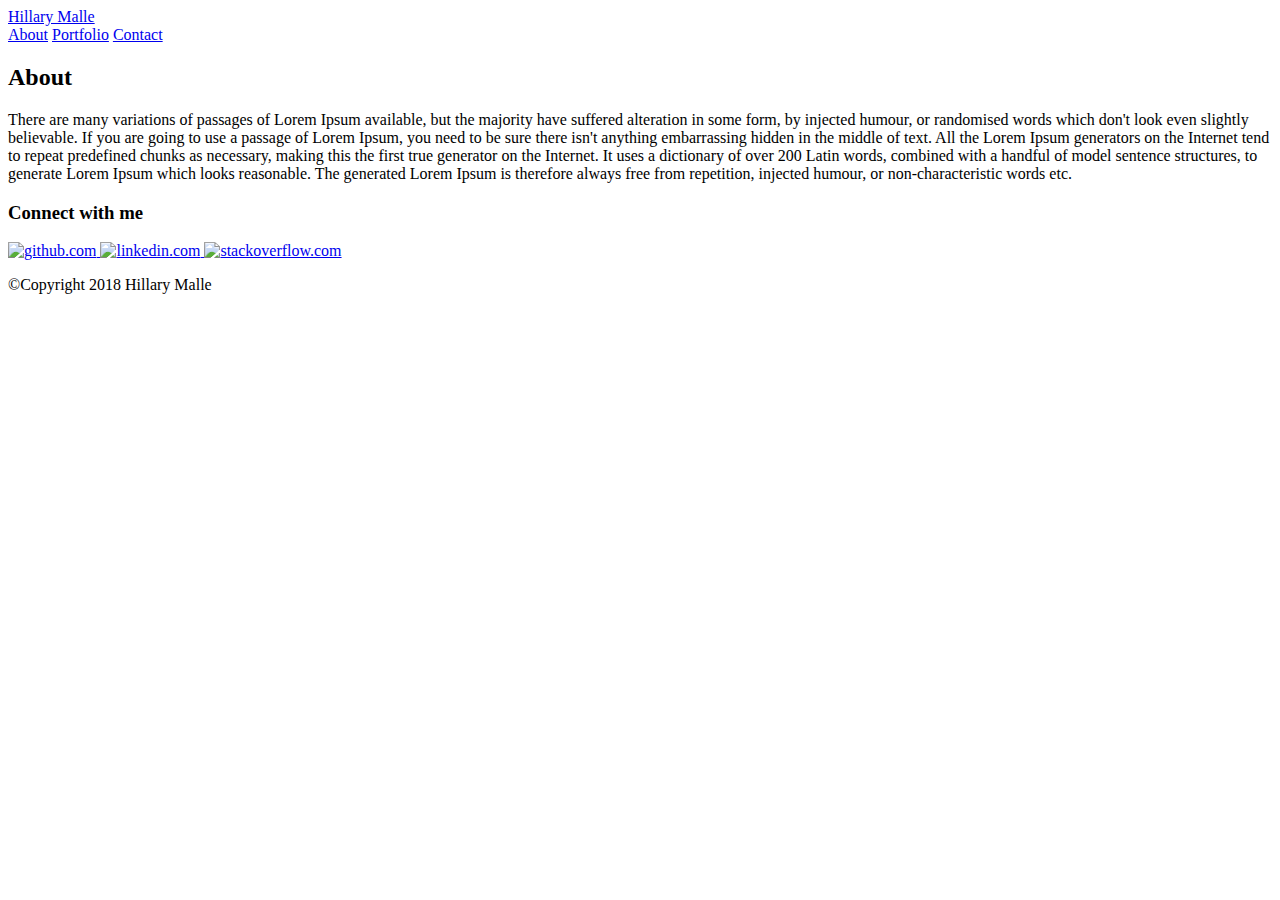
==== about.html @ 2879b67a "Cloned the files from Basic Portfolio" ====
<!doctype html>
<html lang="en-US">
<head>
  <meta charset="UTF-8">
  <title>Hillary Malle Portfolio</title>
  <link rel="stylesheet" type="text/css" href="assets/css/reset.css">
  <link rel="stylesheet" type="text/css" href="assets/css/style.css">
</head>
  <!--header-->
  <header>
    <div class="navigator">
      <a href="index.html" class="logo">Hillary Malle</a>
      <nav>
        <a href="about.html">About</a>
        <a href="portfolio.html">Portfolio</a>
        <a href="contact.html">Contact</a>
      </nav>
    </div>
  </header>
  <!--end of header-->

  <!--content-->
  <div class="content clearfix">
    <!--section with main stuff in it-->
    <section>
      <h2>About</h2>
      <div class="section2">
        <p class="passage">There are many variations of passages of Lorem Ipsum available, but 
          the majority have suffered alteration in some form, by injected 
          humour, or randomised words which don't look even slightly believable. 
          If you are going to use a passage of Lorem Ipsum, you need to be sure 
          there isn't anything embarrassing hidden in the middle of text. All 
          the Lorem Ipsum generators on the Internet tend to repeat predefined 
          chunks as necessary, making this the first true generator on the 
          Internet. It uses a dictionary of over 200 Latin words, combined with 
          a handful of model sentence structures, to generate Lorem Ipsum which 
          looks reasonable. The generated Lorem Ipsum is therefore always free 
          from repetition, injected humour, or non-characteristic words etc.</p>
      </div>
    </section>
    <!--end of section-->

    <!--aside with contact links and stuff-->
    <aside>
      <h3>Connect with me</h3>
      <div class="myLinks">
        <a href="https://www.github.com/hmalle">
          <img class="logo" src="assets/images/githubLogo.png" alt="github.com">
        </a>
        <a href="https://www.linkedin.com/in/hillary-malle-824793121/">
          <img class="logo" src="assets/images/linkedinLogo.png" alt="linkedin.com">
        </a>
        <a href="https://stackoverflow.com/users/9091454/hmalle">
          <img class="logo" src="assets/images/stackoverflowLogo.png" alt="stackoverflow.com">
        </a>
      </div>
    </aside> 
    <!--end of aside-->

  </div> 
  <!--end of container-->

  <footer>
    <p> &copy;Copyright 2018 Hillary Malle</p>  
  </footer>
</body>
</html>
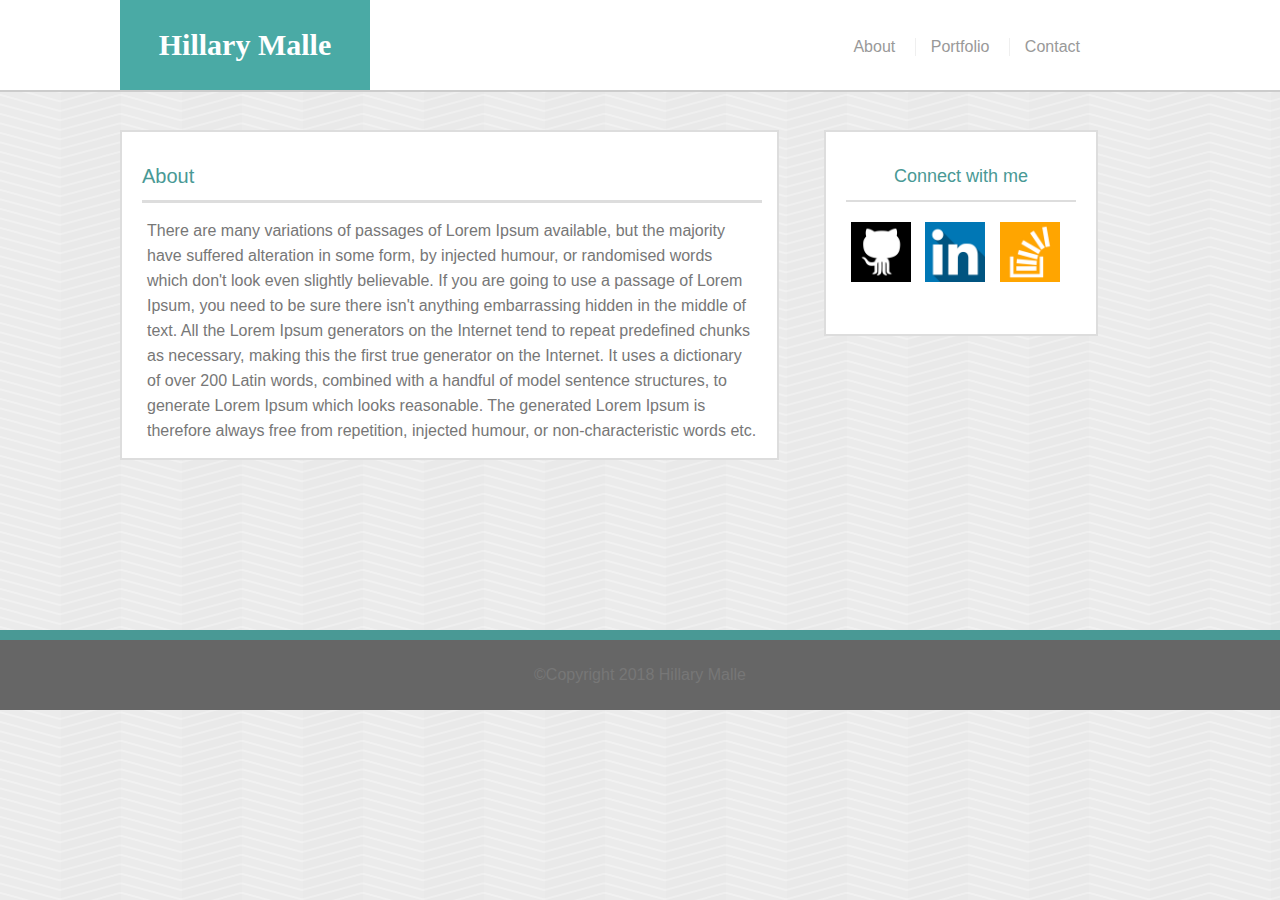
==== commit bea181dc: "initial progress with the css file" ====
--- a/about.html
+++ b/about.html
@@ -9,7 +9,7 @@
   <!--header-->
   <header>
     <div class="navigator">
-      <a href="index.html" class="logo">Hillary Malle</a>
+      <a href="index.html" class="nameLogo">Hillary Malle</a>
       <nav>
         <a href="about.html">About</a>
         <a href="portfolio.html">Portfolio</a>
@@ -22,9 +22,9 @@
   <!--content-->
   <div class="content clearfix">
     <!--section with main stuff in it-->
-    <section>
+    <section class="mainbar">
       <h2>About</h2>
-      <div class="section2">
+      <div class="mainSection">
         <p class="passage">There are many variations of passages of Lorem Ipsum available, but 
           the majority have suffered alteration in some form, by injected 
           humour, or randomised words which don't look even slightly believable. 
@@ -38,10 +38,10 @@
           from repetition, injected humour, or non-characteristic words etc.</p>
       </div>
     </section>
-    <!--end of section-->
+  <!--end of section-->
 
-    <!--aside with contact links and stuff-->
-    <aside>
+  <!--aside with contact links and stuff-->
+  <aside class="sidebar">
       <h3>Connect with me</h3>
       <div class="myLinks">
         <a href="https://www.github.com/hmalle">
--- a/assets/css/style.css
+++ b/assets/css/style.css
@@ -0,0 +1,317 @@
+
+body
+{
+  line-height: 34px;
+  font-family: Arial, Helvetica Neue, Helvetica, Sans-serif;
+  color: #777777;
+  background-image: url('../images/backgroundZebra.png');
+  background-repeat: repeat-x repeat-y;
+}
+
+header
+{
+  overflow: auto;
+  position: fixed;
+  z-index: 99;
+  width: 100%;
+  margin: 0 0 30px 0px;
+  overflow: auto;
+  background: #fff;
+  border-bottom: 2px solid #cccccc;
+}
+
+.nameLogo
+{
+  background: #4aaaa5;
+  color: #ffffff;
+  float: left;
+  font-family: Georgia, Times, "Times New Roman", serif;
+  font-size: 30px;
+  font-weight: 700;
+  line-height: 90px;
+  text-align: center;
+  text-decoration: none;
+  width: 250px;
+}
+
+.content
+{
+  margin: auto;
+  min-width: 960px;
+  min-height: 400px;
+  margin-bottom: 100px;
+  margin-left: 120px;
+  padding-top: 130px;
+}
+
+footer
+{
+  background-color: #666666;
+  width: 100%;
+  text-align: center;
+  line-height: 70px;
+  border-top: 10px solid #499995;
+}
+
+.navigator
+{
+  margin-left: 120px;
+  width: 960px;
+  /*clear: both; *//*removed this and no change happened*/
+}
+
+nav
+{
+  float:right;
+  margin-top : 30px;
+}
+
+nav a
+{
+  border-left: 1px solid #efefef;
+  color: #999999;
+  display:inline-block;
+  line-height: 18px;
+  margin-left: 15px;
+  padding-left: 15px;
+  text-decoration: none;
+}
+
+nav a:first-child
+{
+  border-left: 0 none;
+}
+
+li
+{
+  display: inline;
+  float: right;
+  font-size:18px;
+  margin-left : 10px;
+  padding: 0px 5px 10px 0px;
+}
+
+h1
+{
+  background-color: #499995;
+  color: #ffffff;
+  font-family: Georgia, Times, Times New Roman, Serif;
+  font-size:40px;
+}
+
+h2
+{
+  border-bottom: 3px solid #ddd;
+  color: #499995;
+  font-size: 20px;
+  line-height: 48px;
+  margin: 20px 10px 0px 20px;
+}
+
+h3
+{
+  border-bottom: 2px solid #ddd;
+  color: #499995;
+  font-size: 18px;
+  line-height: 48px;
+  margin: 20px 20px 0px 20px;
+  text-align:center;
+}
+
+.clearfix::after
+{
+  clear: both;
+  content: "";
+  display: block;
+}
+
+.mainbar
+{
+  background-color: #ffffff;
+  border: 2px solid #dddddd;
+  float: left;
+  margin-right: 45px;
+  padding-right: 5px;
+  width: 650px;
+}
+
+.sidebar
+{
+  background-color: #ffffff;
+  border: 2px solid #dddddd; 
+  float: left;
+  width: 270px;
+}
+
+.mainSection
+{
+  margin: 15px;
+}
+
+a 
+{
+  text-decoration: none;
+}
+
+.project
+{
+  float: left;
+  margin: 20px 10px 25px;
+  overflow: auto;
+  position: relative;
+  width: 260px;
+}
+
+.project img
+{
+  border-left: 20px;
+  border-right: 20px;
+  opacity: 0.8;
+  width: 100%;
+}
+
+.project p
+{
+  /*margin-bottom: 5px;*/
+  background-color: #499995;
+  border-bottom: 0;
+  bottom: 20px;
+  color: #ffffff;
+  padding: 15px;
+  position: absolute;
+  text-align: center;
+  text-decoration: none;
+  width: 100%;
+}
+
+.myImage
+{
+  float: left;
+  height: 200px;
+  padding: 5px 10px 20px 10px;
+  width: 200px;
+}
+
+.myLinks
+{
+  border-bottom: 20px;
+  margin: 20px 20px 20px 20px;
+}
+
+img.logo
+{
+  height: 60px;
+  margin: 0px 5px 20px 5px;
+  width: 60px;
+}
+
+input[type=submit]
+{
+  background-color:#499995;
+  display:inline-block;
+  font-size:20px;
+  padding: 10px 20px;
+}
+
+.passage
+{
+  line-height: 25px;
+  padding-left: 10px;
+}
+
+textarea
+{
+  height: 200px;
+  width: 100%;
+}
+
+input[type="text"],
+input[type="email"]
+{
+  font-size: 15px;
+  height: 30px;
+  width: 100%;
+}
+
+/*media queries for making the site responsive*/
+@media screen and (max-width: 980px)
+{
+  .navigator
+  {
+    max-width: 720px;
+  }
+  .content
+  {
+    margin: auto;
+    min-width: 750px;
+    min-height: 400px;
+    margin-bottom: 100px;
+    margin-left: 120px;
+    padding-top: 130px;
+  }
+  
+  .mainbar
+  {
+    max-width: 400px;
+  }
+
+  .mainSection .project
+  {
+    margin-left: 50px;
+  }
+}
+
+@media screen and (max-width: 768px)
+{
+  .navigator
+  {
+    width: 600px;
+    margin-left: 80px;
+  }
+  
+  .content
+  {
+    margin: auto;
+    min-width: 600px;
+    min-height: 400px;
+    margin-bottom: 100px;
+    margin-left: 80px;
+    padding-top: 130px;
+  }
+  
+  .mainbar
+  {
+    min-width: 600px;
+  }
+  .sidebar
+  {
+    width: 600px;
+  }
+}
+
+@media screen and (max-width: 640px)
+{
+  .navigator
+  {
+    width: 500px;
+  }
+  .content
+  {
+    margin: auto;
+    width: 500px;
+    min-height: 400px;
+    margin-bottom: 100px;
+    margin-left: 60px;
+    padding-top: 130px;
+  }
+  
+  .mainbar
+  {
+    max-width: 400px;
+  }
+  
+  .sidebar
+  {
+    width: 400px;
+  }
+}
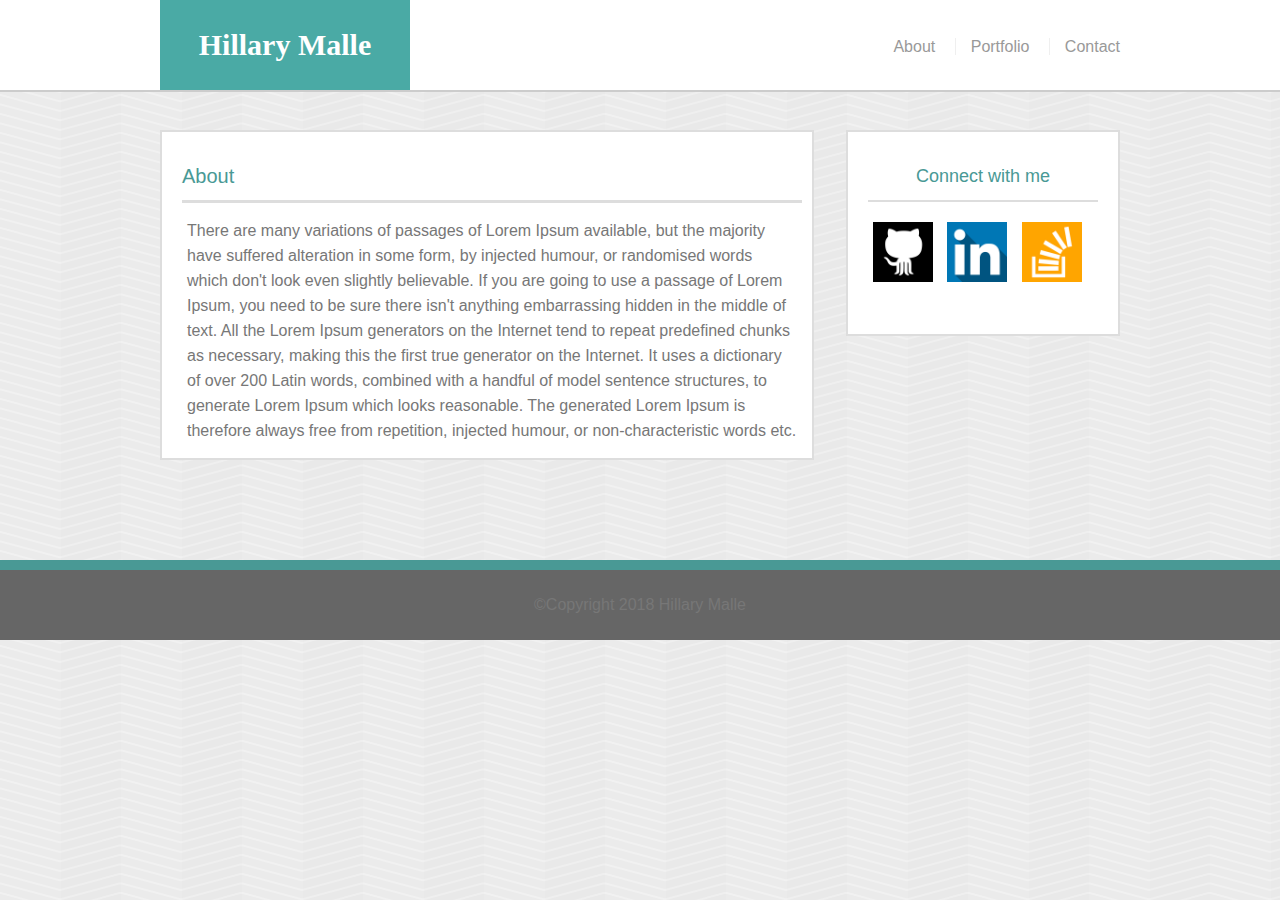
==== commit 6cd3fc78: "fixed some stuff" ====
--- a/about.html
+++ b/about.html
@@ -6,6 +6,9 @@
   <link rel="stylesheet" type="text/css" href="assets/css/reset.css">
   <link rel="stylesheet" type="text/css" href="assets/css/style.css">
 </head>
+
+<body>
+<div class="containsAll">
   <!--header-->
   <header>
     <div class="navigator">
@@ -63,5 +66,6 @@
   <footer>
     <p> &copy;Copyright 2018 Hillary Malle</p>  
   </footer>
+</div> <!--end of containAll-->
 </body>
 </html>
--- a/assets/css/style.css
+++ b/assets/css/style.css
@@ -7,19 +7,26 @@
   background-image: url('../images/backgroundZebra.png');
   background-repeat: repeat-x repeat-y;
 }
-
+.containsAll
+{
+  margin: 0 auto;
+}
+/*------------HEADER-------------------------*/
 header
 {
-  overflow: auto;
   position: fixed;
+  margin: 0 auto;
   z-index: 99;
   width: 100%;
-  margin: 0 0 30px 0px;
-  overflow: auto;
+  margin-bottom: 30px;
   background: #fff;
   border-bottom: 2px solid #cccccc;
 }
-
+.navigator
+{
+  width: 960px;
+  margin: 0 auto;
+}
 .nameLogo
 {
   background: #4aaaa5;
@@ -33,64 +40,40 @@
   text-decoration: none;
   width: 250px;
 }
-
-.content
-{
-  margin: auto;
-  min-width: 960px;
-  min-height: 400px;
-  margin-bottom: 100px;
-  margin-left: 120px;
-  padding-top: 130px;
-}
-
-footer
-{
-  background-color: #666666;
-  width: 100%;
-  text-align: center;
-  line-height: 70px;
-  border-top: 10px solid #499995;
-}
-
-.navigator
-{
-  margin-left: 120px;
-  width: 960px;
-  /*clear: both; *//*removed this and no change happened*/
-}
-
 nav
 {
   float:right;
   margin-top : 30px;
 }
-
 nav a
 {
   border-left: 1px solid #efefef;
   color: #999999;
-  display:inline-block;
   line-height: 18px;
   margin-left: 15px;
   padding-left: 15px;
-  text-decoration: none;
-}
-
+}
 nav a:first-child
 {
   border-left: 0 none;
 }
-
 li
 {
-  display: inline;
+  display: inline-block;
   float: right;
   font-size:18px;
   margin-left : 10px;
   padding: 0px 5px 10px 0px;
 }
 
+/*---------------BODY-----------------------------*/
+.content
+{
+  margin:0 auto;
+  max-width: 960px;
+  margin-bottom: 100px;
+  padding-top: 130px;
+}
 h1
 {
   background-color: #499995;
@@ -98,7 +81,6 @@
   font-family: Georgia, Times, Times New Roman, Serif;
   font-size:40px;
 }
-
 h2
 {
   border-bottom: 3px solid #ddd;
@@ -107,7 +89,6 @@
   line-height: 48px;
   margin: 20px 10px 0px 20px;
 }
-
 h3
 {
   border-bottom: 2px solid #ddd;
@@ -117,59 +98,49 @@
   margin: 20px 20px 0px 20px;
   text-align:center;
 }
-
 .clearfix::after
 {
   clear: both;
   content: "";
   display: block;
 }
-
 .mainbar
 {
   background-color: #ffffff;
   border: 2px solid #dddddd;
   float: left;
-  margin-right: 45px;
-  padding-right: 5px;
   width: 650px;
 }
-
 .sidebar
 {
   background-color: #ffffff;
   border: 2px solid #dddddd; 
-  float: left;
-  width: 270px;
-}
-
+  float: right;
+  min-width: 270px;
+}
 .mainSection
 {
   margin: 15px;
 }
-
 a 
 {
   text-decoration: none;
 }
-
 .project
 {
   float: left;
   margin: 20px 10px 25px;
   overflow: auto;
   position: relative;
-  width: 260px;
-}
-
+  width: 270px;
+}
 .project img
 {
-  border-left: 20px;
-  border-right: 20px;
   opacity: 0.8;
   width: 100%;
-}
-
+  
+  border: 0 none;
+}
 .project p
 {
   /*margin-bottom: 5px;*/
@@ -177,13 +148,12 @@
   border-bottom: 0;
   bottom: 20px;
   color: #ffffff;
-  padding: 15px;
+  padding: 15px 0px 15px 0px; /*this was causing the scrolling*/
   position: absolute;
   text-align: center;
   text-decoration: none;
   width: 100%;
 }
-
 .myImage
 {
   float: left;
@@ -191,20 +161,17 @@
   padding: 5px 10px 20px 10px;
   width: 200px;
 }
-
 .myLinks
 {
   border-bottom: 20px;
   margin: 20px 20px 20px 20px;
 }
-
 img.logo
 {
   height: 60px;
   margin: 0px 5px 20px 5px;
   width: 60px;
 }
-
 input[type=submit]
 {
   background-color:#499995;
@@ -212,19 +179,16 @@
   font-size:20px;
   padding: 10px 20px;
 }
-
 .passage
 {
   line-height: 25px;
   padding-left: 10px;
 }
-
 textarea
 {
   height: 200px;
   width: 100%;
 }
-
 input[type="text"],
 input[type="email"]
 {
@@ -233,20 +197,29 @@
   width: 100%;
 }
 
+/*---------------FOOTER--------------------------*/
+footer
+{
+  background-color: #666666;
+  width: 100%;
+  text-align: center;
+  line-height: 70px;
+  border-top: 10px solid #499995;
+}
+
+
 /*media queries for making the site responsive*/
 @media screen and (max-width: 980px)
 {
   .navigator
   {
-    max-width: 720px;
+    width: 720px;
   }
   .content
   {
     margin: auto;
-    min-width: 750px;
-    min-height: 400px;
+    width: 700px;
     margin-bottom: 100px;
-    margin-left: 120px;
     padding-top: 130px;
   }
   
@@ -254,64 +227,89 @@
   {
     max-width: 400px;
   }
-
-  .mainSection .project
-  {
-    margin-left: 50px;
-  }
 }
 
 @media screen and (max-width: 768px)
 {
   .navigator
   {
-    width: 600px;
-    margin-left: 80px;
-  }
-  
+    width: 630px;
+  }
   .content
   {
     margin: auto;
-    min-width: 600px;
-    min-height: 400px;
+    width: 630px;
     margin-bottom: 100px;
-    margin-left: 80px;
-    padding-top: 130px;
-  }
-  
+  }
   .mainbar
   {
-    min-width: 600px;
+    min-width: 630px;
   }
   .sidebar
   {
-    width: 600px;
+    margin-top: 10px;
+    width: 630px;
+    float: left;
+  }
+  .project
+  {
+    width: 47%;
+  }
+  .project:nth-child(odd)
+  {
+    float:right;
   }
 }
 
 @media screen and (max-width: 640px)
 {
+  header
+  {
+    padding:0px;
+    width: 100%;
+  }
   .navigator
   {
-    width: 500px;
+    width: 100%;
+  }
+  nav
+  {
+    width: 100%;
+    padding-bottom: 10px;
+    margin-bottom: 10px;
   }
   .content
   {
+    margin:0 auto;
+    width: 100%;
+  }
+  .mainbar
+  {
+    width: 100%; 
+    margin: 5px 10px; 
+  }
+  .sidebar
+  {
+    width: 100%;
+    margin: 5px 10px;
+  }
+  .nameLogo
+  {
+    width: 100%;
+    padding: 0px;
+    border: 0px;
+    margin: 0 auto;
+  }
+  .nav
+  {
+    display: inline-block;
+    width: 100%;
     margin: auto;
-    width: 500px;
-    min-height: 400px;
-    margin-bottom: 100px;
-    margin-left: 60px;
-    padding-top: 130px;
-  }
-  
-  .mainbar
-  {
-    max-width: 400px;
-  }
-  
-  .sidebar
-  {
-    width: 400px;
-  }
-}
+  }
+  nav a
+  {
+    width: 30%;
+    text-align: center;
+  }
+}
+
